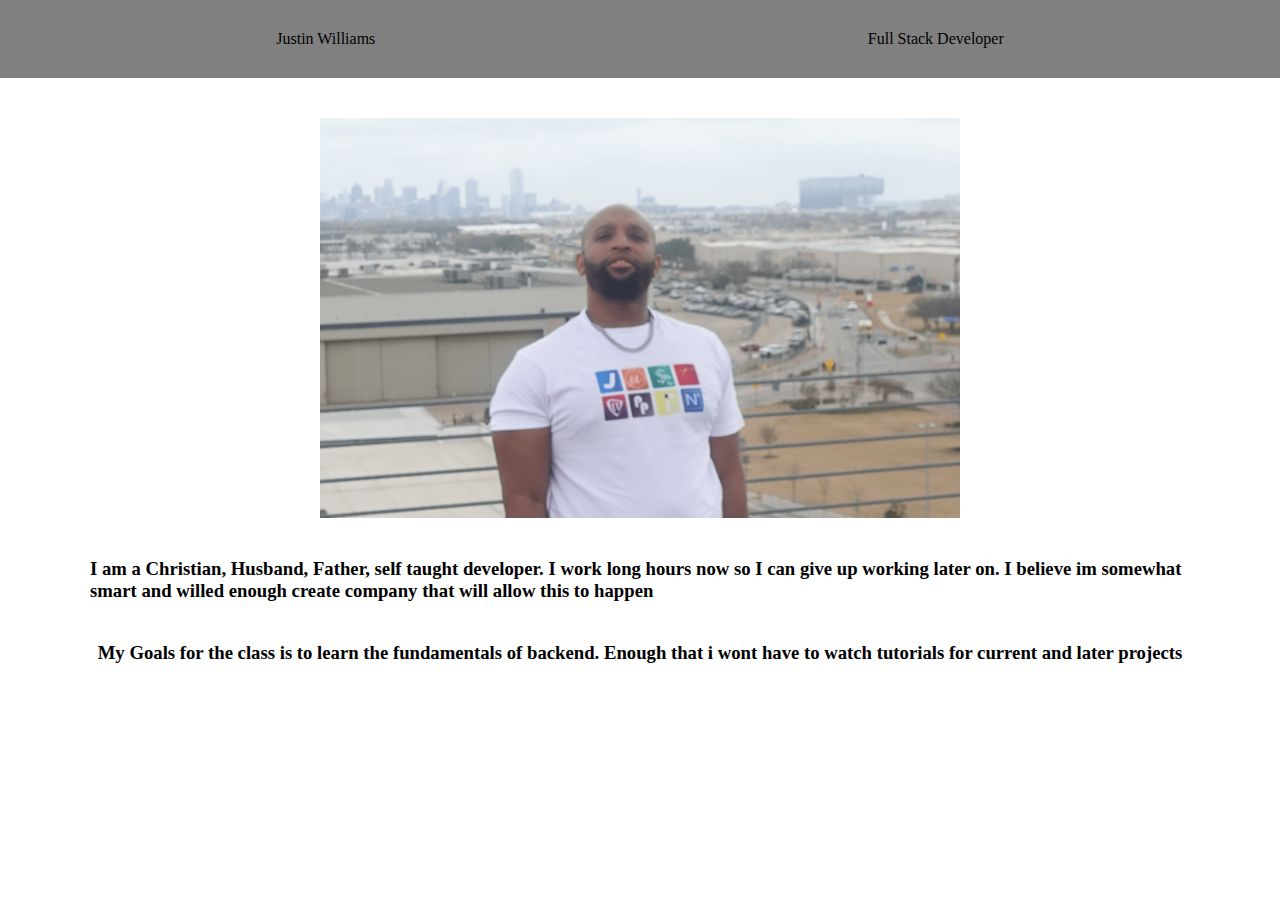
==== index.html @ d929d32d "Files" ====
<!DOCTYPE html>
<html lang="en">
  <head>
    <meta charset="UTF-8" />
    <meta http-equiv="X-UA-Compatible" content="IE=edge" />
    <meta name="viewport" content="width=device-width, initial-scale=1.0" />
    <link rel="stylesheet" href="styles.css" />
    <title>Week 2 HTML Page Task</title>
  </head>
  <body>
    <div class="container">
      <header class="top-nav">
        <ul>
          <li>Justin Williams</li>
          <li>Full Stack Developer</li>
        </ul>
      </header>
      <div class="content">
        <img src="./images/image.png" alt="" />
        <h3>
          I am a Christian, Husband, Father, self taught developer. I work long
          hours now so I can give up working later on. I believe im somewhat
          smart and willed enough create company that will allow this to happen
        </h3>
        <h3>
          My Goals for the class is to learn the fundamentals of backend. Enough
          that i wont have to watch tutorials for current and later projects
        </h3>
      </div>
    </div>
  </body>
</html>
---- styles.css ----
*{
    padding: 0;
    margin: 0;
    box-sizing: border-box;
}
body {
}

.container{
    display: flex;
    flex-direction: column;
    align-items: center;
    width: 100%;
}

header {
    background-color: gray;
    width: 100%;
}

header ul {
    display: flex;
    width: 100%;
    justify-content: space-around;
    padding: 30px;
}

li {
    text-decoration: none;
     list-style-type: none;
}

img {
    width: 50%;
}

.content {
    display: flex;
    flex-direction: column;
    align-items: center;
}

.content h3{
    padding: 0 90px;
}

.content h3, .content img{
    padding-top: 40px;
}
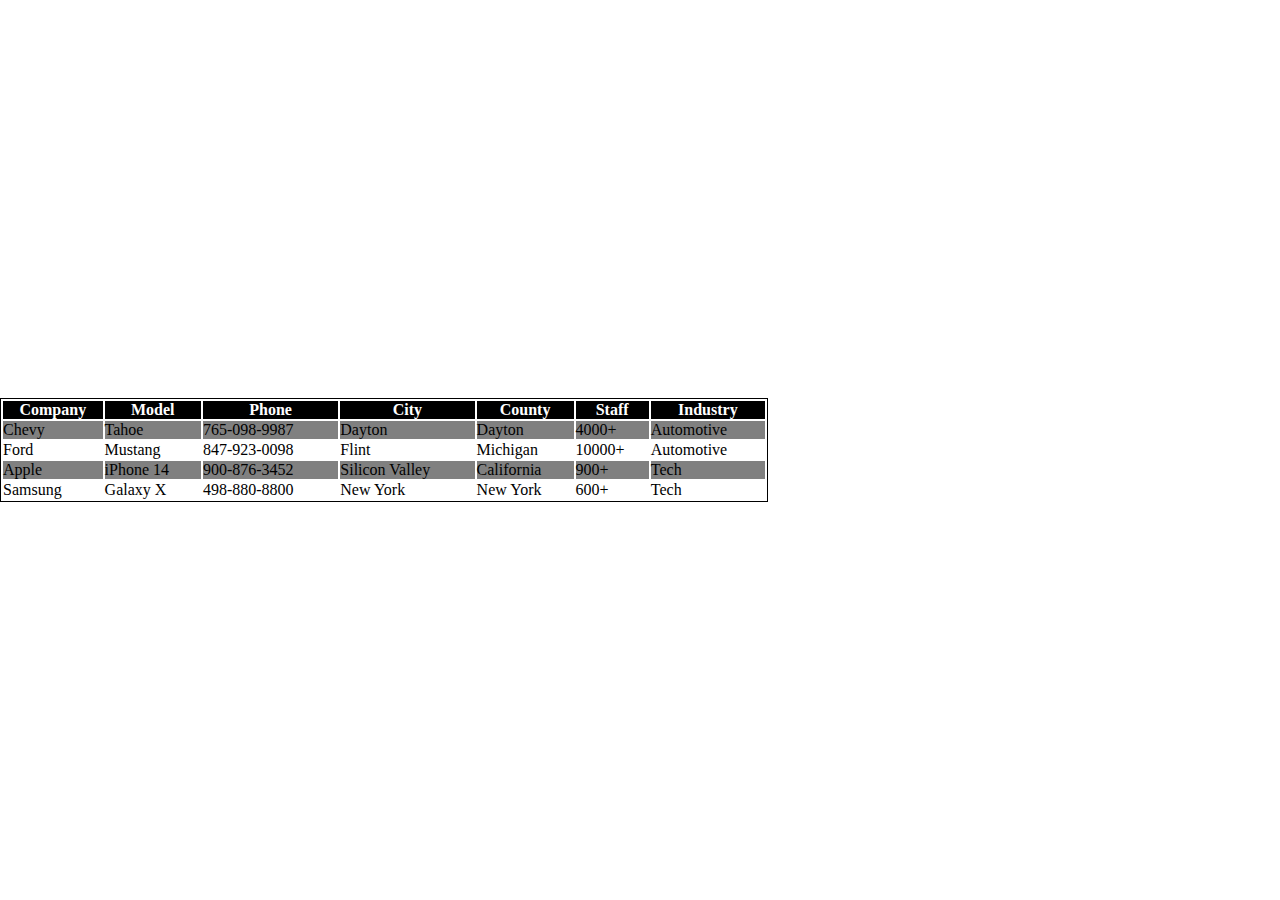
==== commit 64d6ba94: "files" ====
--- a/index.html
+++ b/index.html
@@ -4,29 +4,58 @@
     <meta charset="UTF-8" />
     <meta http-equiv="X-UA-Compatible" content="IE=edge" />
     <meta name="viewport" content="width=device-width, initial-scale=1.0" />
-    <link rel="stylesheet" href="styles.css" />
-    <title>Week 2 HTML Page Task</title>
+    <link rel="stylesheet" href="style.css" />
+    <title>Table Tag Task</title>
   </head>
   <body>
     <div class="container">
-      <header class="top-nav">
-        <ul>
-          <li>Justin Williams</li>
-          <li>Full Stack Developer</li>
-        </ul>
-      </header>
-      <div class="content">
-        <img src="./images/image.png" alt="" />
-        <h3>
-          I am a Christian, Husband, Father, self taught developer. I work long
-          hours now so I can give up working later on. I believe im somewhat
-          smart and willed enough create company that will allow this to happen
-        </h3>
-        <h3>
-          My Goals for the class is to learn the fundamentals of backend. Enough
-          that i wont have to watch tutorials for current and later projects
-        </h3>
-      </div>
+      <table>
+        <tr class="heading">
+          <th>Company</th>
+          <th>Model</th>
+          <th>Phone</th>
+          <th>City</th>
+          <th>County</th>
+          <th>Staff</th>
+          <th>Industry</th>
+        </tr>
+        <tr class="odd">
+          <td>Chevy</td>
+          <td>Tahoe</td>
+          <td>765-098-9987</td>
+          <td>Dayton</td>
+          <td>Dayton</td>
+          <td>4000+</td>
+          <td>Automotive</td>
+        </tr>
+        <tr class="even">
+          <td>Ford</td>
+          <td>Mustang</td>
+          <td>847-923-0098</td>
+          <td>Flint</td>
+          <td>Michigan</td>
+          <td>10000+</td>
+          <td>Automotive</td>
+        </tr>
+        <tr class="odd">
+          <td>Apple</td>
+          <td>iPhone 14</td>
+          <td>900-876-3452</td>
+          <td>Silicon Valley</td>
+          <td>California</td>
+          <td>900+</td>
+          <td>Tech</td>
+        </tr>
+        <tr class="even">
+          <td>Samsung</td>
+          <td>Galaxy X</td>
+          <td>498-880-8800</td>
+          <td>New York</td>
+          <td>New York</td>
+          <td>600+</td>
+          <td>Tech</td>
+        </tr>
+      </table>
     </div>
   </body>
 </html>
--- a/style.css
+++ b/style.css
@@ -0,0 +1,26 @@
+* {
+    margin: 0;
+    padding: 0;
+    box-sizing: border-box;
+}
+
+.container{
+    height: 100vh;
+    width: 60%;
+display: flex;
+flex-direction: column;
+justify-content: center;
+}
+
+table{
+    border: 1px solid black;
+}
+
+.heading{
+    color: white;
+    background-color: black;
+    border: 0pt;
+}
+
+.odd{background-color: grey;}
+.even{}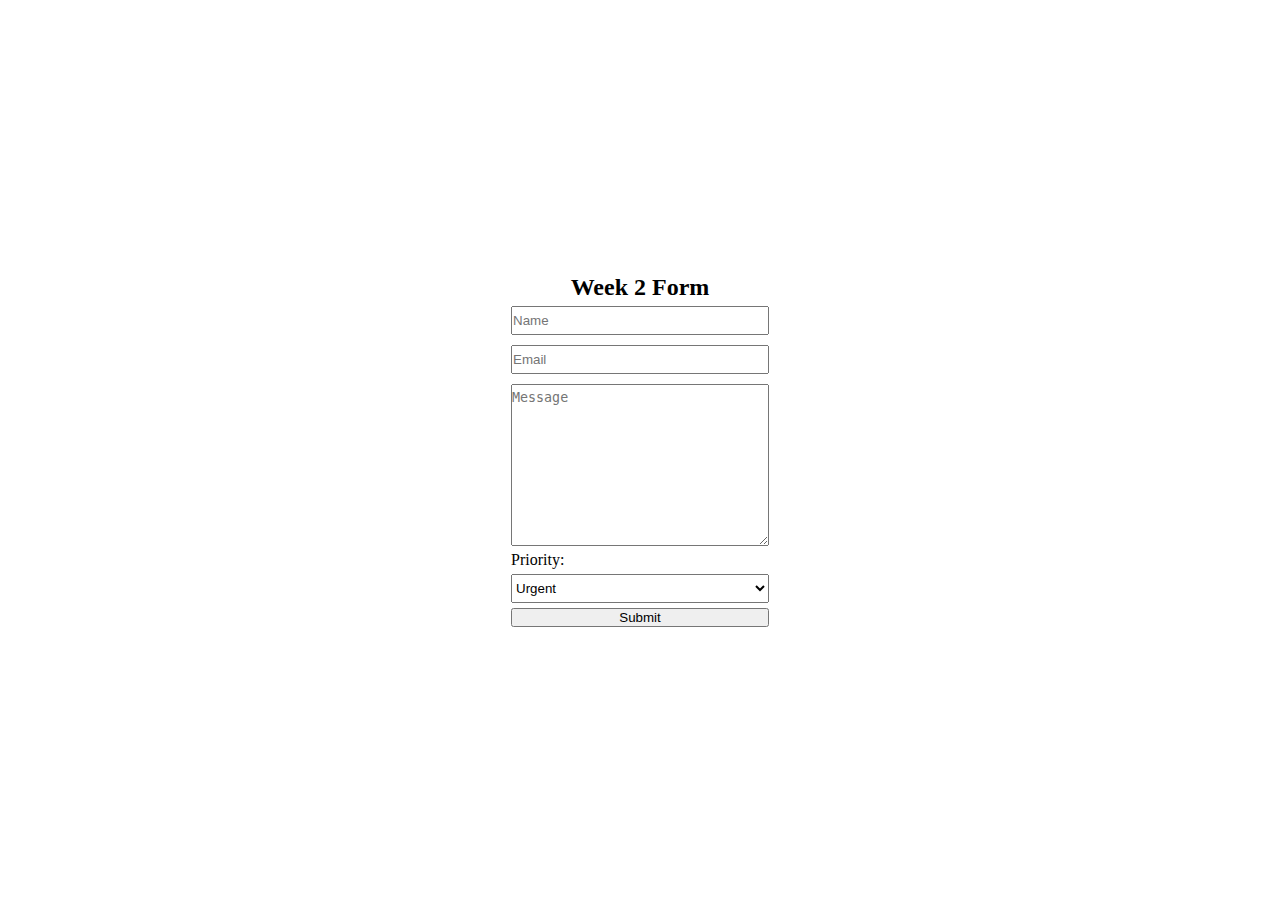
==== commit 03a75e21: "files" ====
--- a/index.html
+++ b/index.html
@@ -5,57 +5,31 @@
     <meta http-equiv="X-UA-Compatible" content="IE=edge" />
     <meta name="viewport" content="width=device-width, initial-scale=1.0" />
     <link rel="stylesheet" href="style.css" />
-    <title>Table Tag Task</title>
+    <title>Information</title>
   </head>
   <body>
     <div class="container">
-      <table>
-        <tr class="heading">
-          <th>Company</th>
-          <th>Model</th>
-          <th>Phone</th>
-          <th>City</th>
-          <th>County</th>
-          <th>Staff</th>
-          <th>Industry</th>
-        </tr>
-        <tr class="odd">
-          <td>Chevy</td>
-          <td>Tahoe</td>
-          <td>765-098-9987</td>
-          <td>Dayton</td>
-          <td>Dayton</td>
-          <td>4000+</td>
-          <td>Automotive</td>
-        </tr>
-        <tr class="even">
-          <td>Ford</td>
-          <td>Mustang</td>
-          <td>847-923-0098</td>
-          <td>Flint</td>
-          <td>Michigan</td>
-          <td>10000+</td>
-          <td>Automotive</td>
-        </tr>
-        <tr class="odd">
-          <td>Apple</td>
-          <td>iPhone 14</td>
-          <td>900-876-3452</td>
-          <td>Silicon Valley</td>
-          <td>California</td>
-          <td>900+</td>
-          <td>Tech</td>
-        </tr>
-        <tr class="even">
-          <td>Samsung</td>
-          <td>Galaxy X</td>
-          <td>498-880-8800</td>
-          <td>New York</td>
-          <td>New York</td>
-          <td>600+</td>
-          <td>Tech</td>
-        </tr>
-      </table>
+      <h2>Week 2 Form</h2>
+      <form action="submit">
+        <input type="text" placeholder="Name" />
+        <input type="email" placeholder="Email" />
+        <textarea
+          name="message"
+          id=""
+          cols="30"
+          rows="10"
+          placeholder="Message"
+        ></textarea>
+
+        <label for="priority">Priority:</label>
+
+        <select name="priority" id="priority">
+          <option value="urgent">Urgent</option>
+          <option value="important">Important</option>
+          <option value="normal">Normal</option>
+        </select>
+        <button>Submit</button>
+      </form>
     </div>
   </body>
 </html>
--- a/style.css
+++ b/style.css
@@ -1,26 +1,23 @@
-* {
+*{
     margin: 0;
     padding: 0;
     box-sizing: border-box;
 }
 
 .container{
+    display: flex;
+    flex-direction: column;
+    justify-content: center;
+    align-items: center;
+    width: 100%;
     height: 100vh;
-    width: 60%;
-display: flex;
-flex-direction: column;
-justify-content: center;
+}
+form {
+    display: flex;
+    flex-direction: column;
 }
 
-table{
-    border: 1px solid black;
-}
-
-.heading{
-    color: white;
-    background-color: black;
-    border: 0pt;
-}
-
-.odd{background-color: grey;}
-.even{}+input, select, textarea {
+    padding: 5px 0;
+    margin: 5px 0;
+}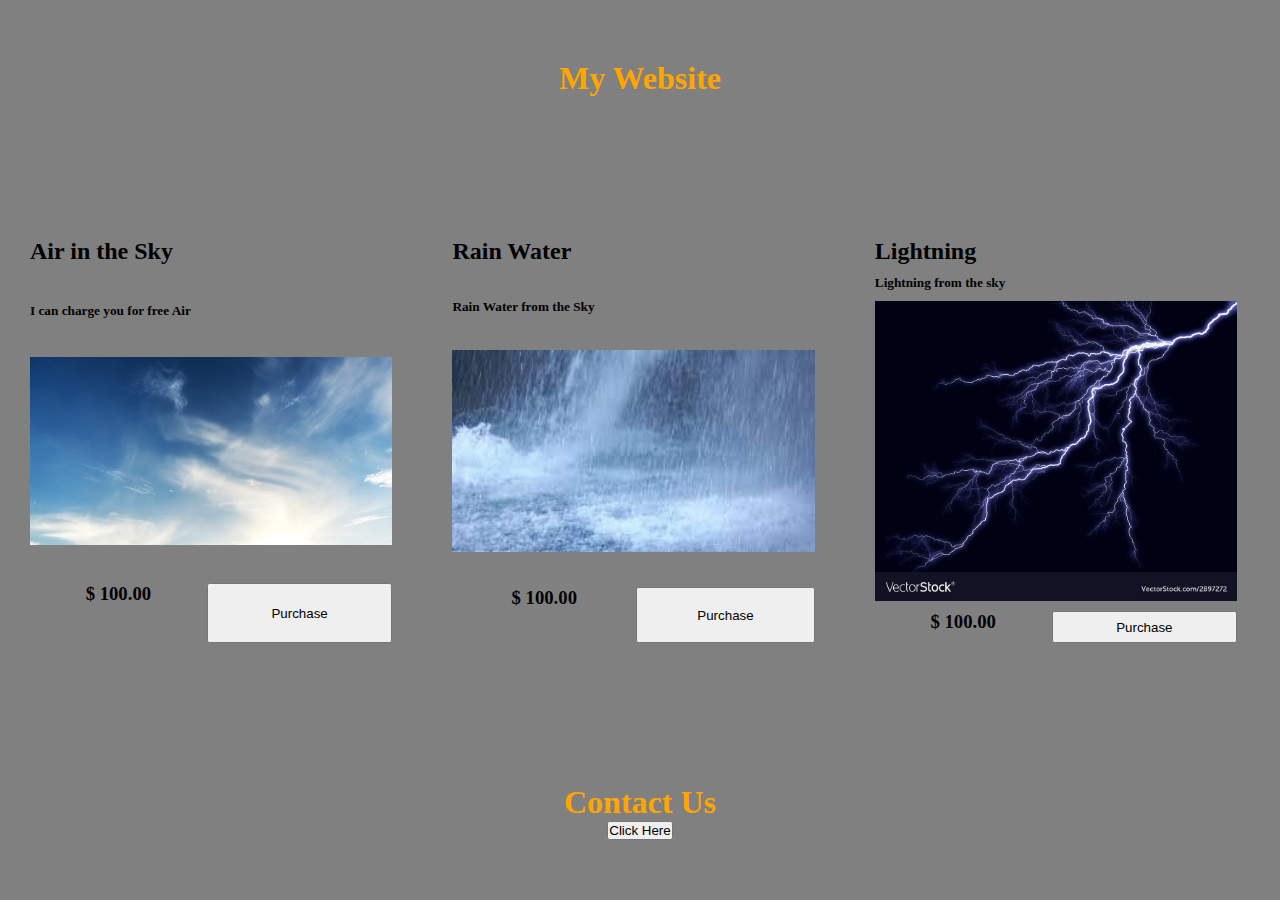
==== commit bde2bffa: "files" ====
--- a/index.html
+++ b/index.html
@@ -4,32 +4,41 @@
     <meta charset="UTF-8" />
     <meta http-equiv="X-UA-Compatible" content="IE=edge" />
     <meta name="viewport" content="width=device-width, initial-scale=1.0" />
-    <link rel="stylesheet" href="style.css" />
-    <title>Information</title>
+    <link rel="stylesheet" href="styles.css" />
+    <title>HTML Forms</title>
   </head>
   <body>
     <div class="container">
-      <h2>Week 2 Form</h2>
-      <form action="submit">
-        <input type="text" placeholder="Name" />
-        <input type="email" placeholder="Email" />
-        <textarea
-          name="message"
-          id=""
-          cols="30"
-          rows="10"
-          placeholder="Message"
-        ></textarea>
-
-        <label for="priority">Priority:</label>
-
-        <select name="priority" id="priority">
-          <option value="urgent">Urgent</option>
-          <option value="important">Important</option>
-          <option value="normal">Normal</option>
-        </select>
-        <button>Submit</button>
-      </form>
+      <div class="hero">
+        <h1>My Website</h1>
+      </div>
+      <div class="products">
+        <div class="products-content">
+          <h2>Air in the Sky</h2>
+          <h5>I can charge you for free Air</h5>
+          <img src="./assets/air.jpeg" alt="" />
+          <h3>$ 100.00</h3>
+          <button>Purchase</button>
+        </div>
+        <div class="products-content">
+          <h2>Rain Water</h2>
+          <h5>Rain Water from the Sky</h5>
+          <img src="./assets/water.jpeg" alt="" />
+          <h3>$ 100.00</h3>
+          <button>Purchase</button>
+        </div>
+        <div class="products-content">
+          <h2>Lightning</h2>
+          <h5>Lightning from the sky</h5>
+          <img src="./assets/lighting.jpeg" alt="" />
+          <h3>$ 100.00</h3>
+          <button>Purchase</button>
+        </div>
+      </div>
+      <div class="cta">
+        <h1>Contact Us</h1>
+        <a href="./contact.html"><button>Click Here</button></a>
+      </div>
     </div>
   </body>
 </html>
--- a/styles.css
+++ b/styles.css
@@ -0,0 +1,81 @@
+*{
+    margin: 0;
+    padding: 0;
+    box-sizing: border-box;
+}
+body{
+    background-color: grey;
+}
+
+.container{
+    display: flex;
+    flex-direction: column;
+    justify-content: space-around;
+    align-items: center;
+    width: 100%;
+    height: 100vh;
+}
+form {
+    display: flex;
+    flex-direction: column;
+    width: 33%;
+}
+
+input, select, textarea {
+    padding: 5px 0;
+    margin: 5px 0;
+}
+h1{
+    color: orange;
+}
+img{
+    width: 100%;
+}
+
+.hero{
+    display: flex;
+    justify-content: center;
+    align-items: center;
+}
+.products{
+    display: grid;
+    grid-template-columns: repeat(3, 33%);
+    grid-template-rows: 100%;
+}
+
+.products-content{
+    padding: 20px 30px;
+    display: grid;
+    grid-template-columns: repeat(2, auto);
+    grid-template-rows: repeat(4, auto);
+}
+.products-content h2, .products-content h5, .products-content img, .products-content h3{
+    padding-bottom: 10px;
+}
+.products-content h2{
+    grid-column: 1/3;
+    grid-row: 1/2;
+}
+.products-content h5{
+    grid-column: 1/3;
+    grid-row: 2/3;
+}
+.products-content img{
+    grid-column: 1/3;
+    grid-row: 3/4;
+}
+.products-content h3{
+    grid-column: 1/2;
+    grid-row: 4/5;
+    justify-self: center;
+}
+.products-content button{
+    grid-column: 2/3;
+    grid-row:4/5;
+}
+
+.cta{
+    display: flex;
+    flex-direction: column;
+    align-items: center;
+}
